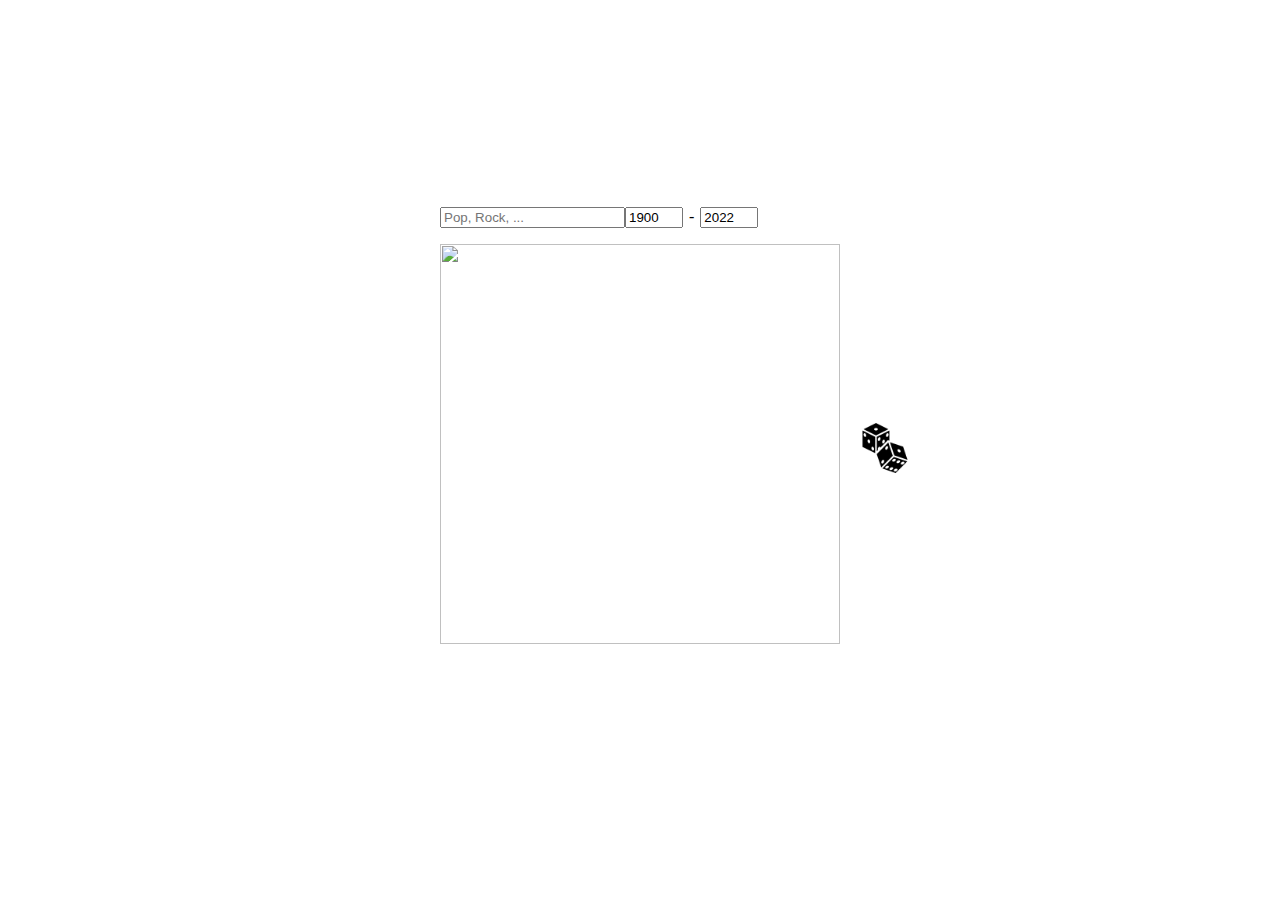
==== static/index.html @ 5ece63ad "Initial Commit" ====
<!DOCTYPE html>
<html lang="en">
<head>
    <meta charset="UTF-8">
    <title>Title</title>
    <link href="/static/index.css" rel="stylesheet">
</head>
<body>

<div class="main-container">
    <div class="">
        <div class="mini-container">
            <div style="width: 50px; margin-left: 20px"></div>
            <div class="music-container">
                <div class="mini-container">
                    <div>
                        <input id="genre_search" value="" placeholder="Pop, Rock, ...">
                        <div class="drop-container" id="drop-container" hidden="hidden">
                        </div>
                    </div>
                    <div>
                        <input type="number" id="year_from" pattern="[1,2][9,0]\d\d" value="1900">
                        <span style="padding: 0 2px"> - </span>
                        <input type="number" id="year_to" pattern="[1,2][9,0]\d\d" value="2022">
                    </div>
                </div>

                <div id="song_art_container" class="song-art-container" style="margin-top: 1rem;">
                    <div id="hover_over" class="hover_over">
                        <img id="play_pause" src="/static/play-button.png">
                    </div>
                    <img src="" id="song_art" class="music-art" width="100%">
                </div>
                <p>
                    <span id="artists"></span><br>
                    <a id="song_url" target="_blank"><span id="song_name"></span></a>
                </p>

                <audio id="audio"></audio>
            </div>
            <a onclick="dice()">
                <img id="dice" src="/static/dice.png" alt="dice">
            </a>
        </div>
    </div>
</div>

</body>

<script>
    const genre_list = [];
</script>
<script src="/static/functionality.js"></script>

</html>
---- static/index.css ----
.main-container {
    display: flex;

    align-items: center;
    justify-content: center;

    height: 100vh;
    width: 100vw;
}

body {
    margin: 0;
}

.music-container {
    width: 400px;
}

.music-art {
    width: 400px;
    height: 400px;

    position: absolute;
}

.hover_over {
    width: 400px;
    height: 400px;

    position: absolute;

    background-color: rgba(0, 0, 0, .5);
    z-index: 2;

    display: none;
    justify-content: center;
    align-items: center;
}

.song-art-container {
    width: 100%;
    aspect-ratio: 1/1;
}

#artists {
    font-size: 1rem;
}

#song_name {
    font-size: 1.2rem;
    max-lines: 3;
    overflow-style: marquee-line;
}

.mini-container {
    display: flex;
    align-items: center;
}

#dice {
    margin-left: 20px;
    height: 50px;
    width: 50px;
}

.drop-item {
    margin: 0;
}

.drop-container {
    background-color: white;
    padding: 5px;
    z-index: 3;
    position: absolute;
}

#year_to, #year_from {
    width: 50px;
}

#play_pause {
    height: 50px;
    width: 50px;

    margin: 7px;
    padding: 7px;

    object-fit: contain;

    filter: invert();
    font-weight: 500;
}

.drop-item:hover {
    font-weight: 900;
}
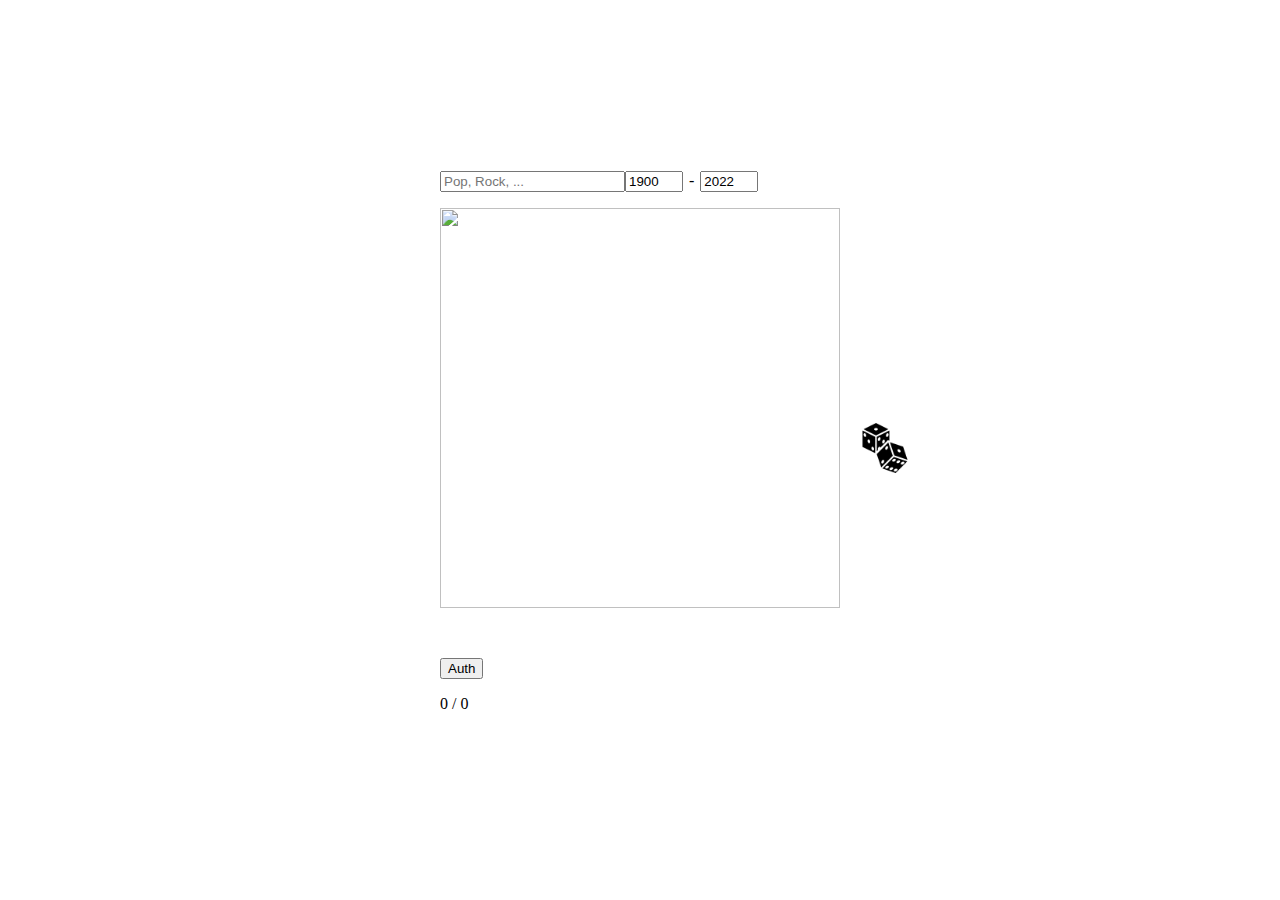
==== commit e64e6202: "try to add spotify auth and playlist creation" ====
--- a/static/index.html
+++ b/static/index.html
@@ -36,6 +36,11 @@
                     <a id="song_url" target="_blank"><span id="song_name"></span></a>
                 </p>
 
+                <button id="spotify-auth" onclick="authorizeSpotify()">Auth</button>
+                <div>
+                    <button id="spotify-create-playlist" hidden="hidden" onclick="createPlaylist()">Create Playlist</button>
+                    <p id="create-playlist-progress"> 0 / 0 </p>
+                </div>
                 <audio id="audio"></audio>
             </div>
             <a onclick="dice()">
@@ -52,4 +57,18 @@
 </script>
 <script src="/static/functionality.js"></script>
 
+<!-- Google tag (gtag.js) -->
+<script async src="https://www.googletagmanager.com/gtag/js?id=UA-127069816-1"></script>
+<script>
+    window.dataLayer = window.dataLayer || [];
+
+    function gtag() {
+        dataLayer.push(arguments);
+    }
+
+    gtag('js', new Date());
+
+    gtag('config', 'UA-127069816-1');
+</script>
+
 </html>
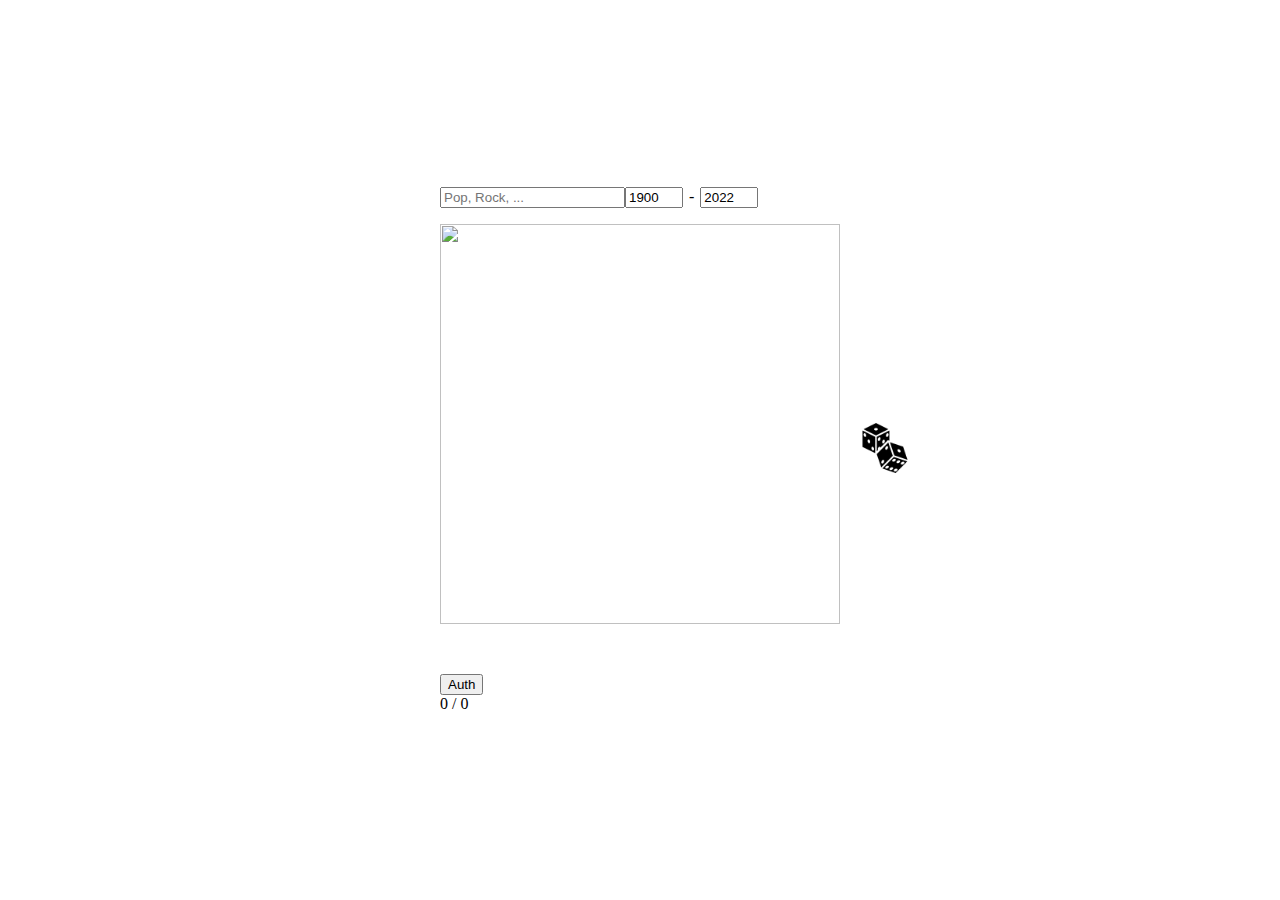
==== commit c3a91a6e: "modified playlist behaviour" ====
--- a/static/index.html
+++ b/static/index.html
@@ -39,7 +39,7 @@
                 <button id="spotify-auth" onclick="authorizeSpotify()">Auth</button>
                 <div>
                     <button id="spotify-create-playlist" hidden="hidden" onclick="createPlaylist()">Create Playlist</button>
-                    <p id="create-playlist-progress"> 0 / 0 </p>
+                    <a id="create-playlist-progress"> 0 / 0 </a>
                 </div>
                 <audio id="audio"></audio>
             </div>
